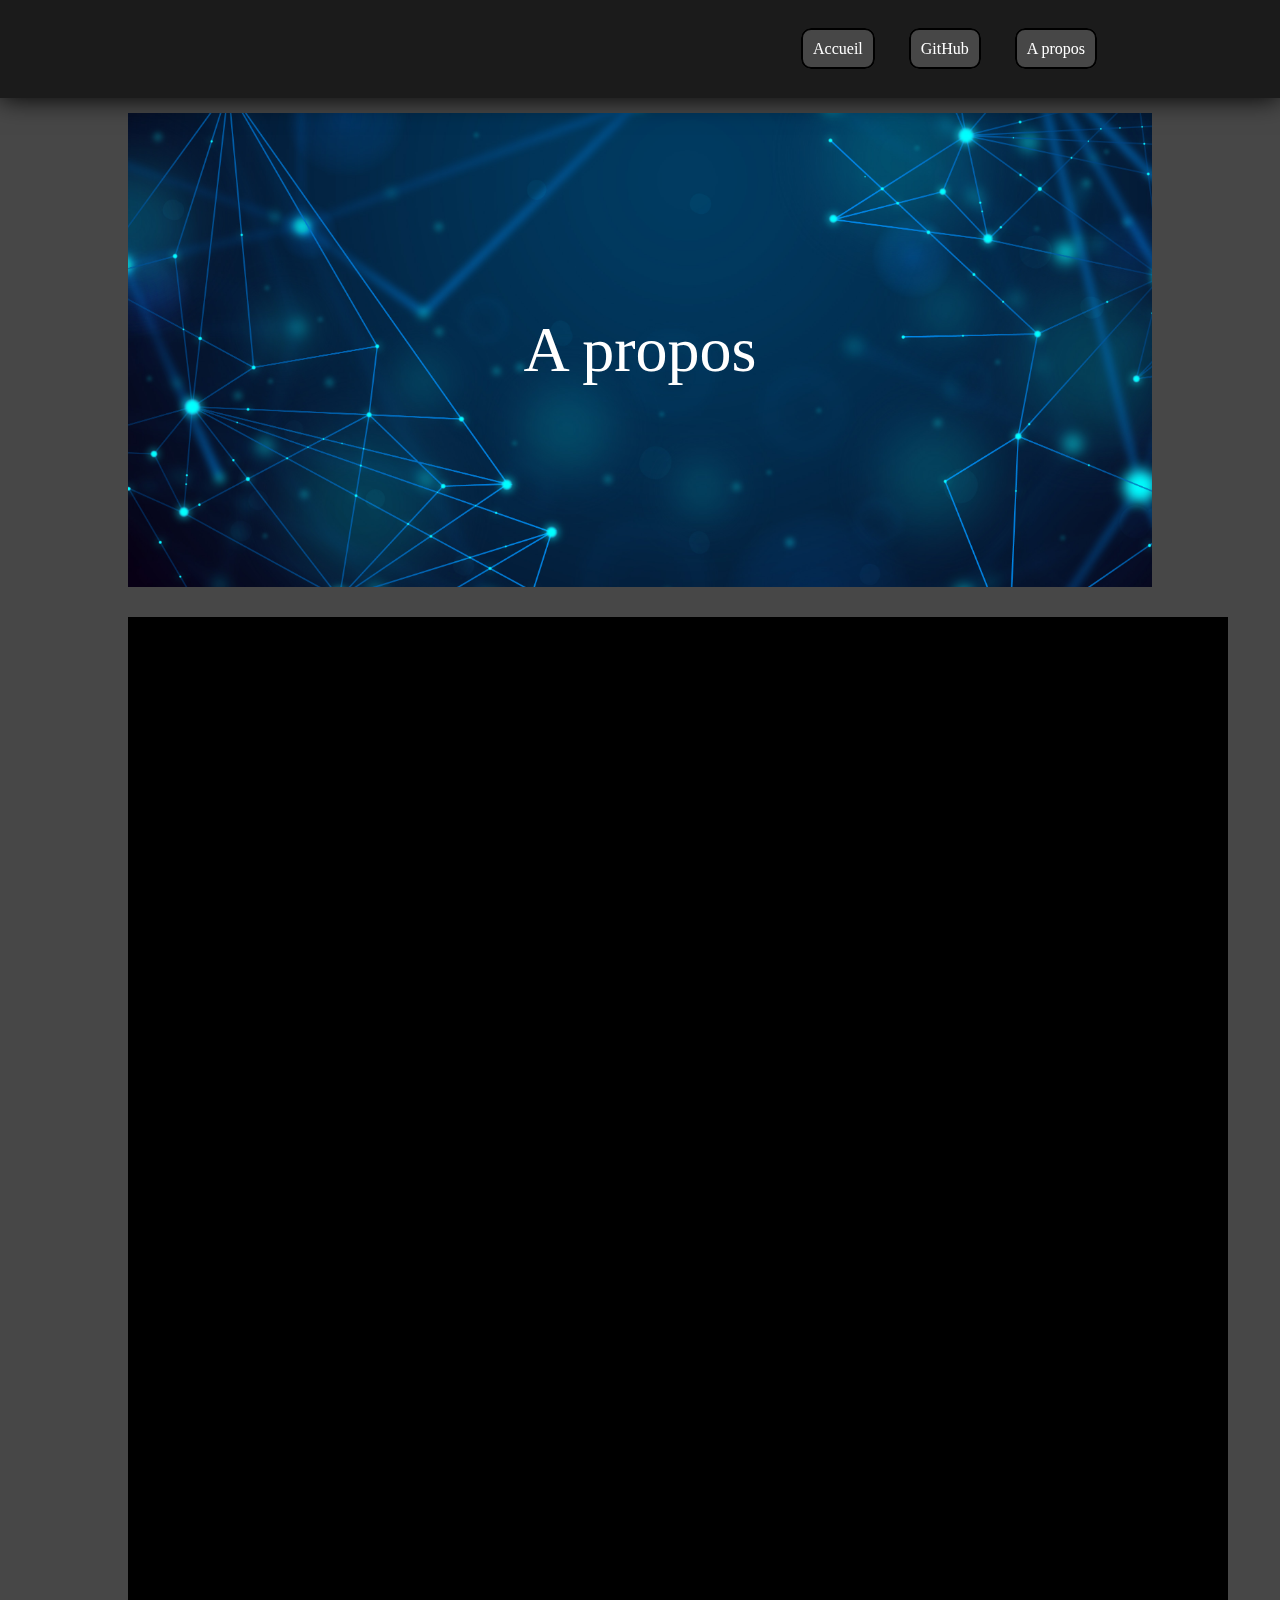
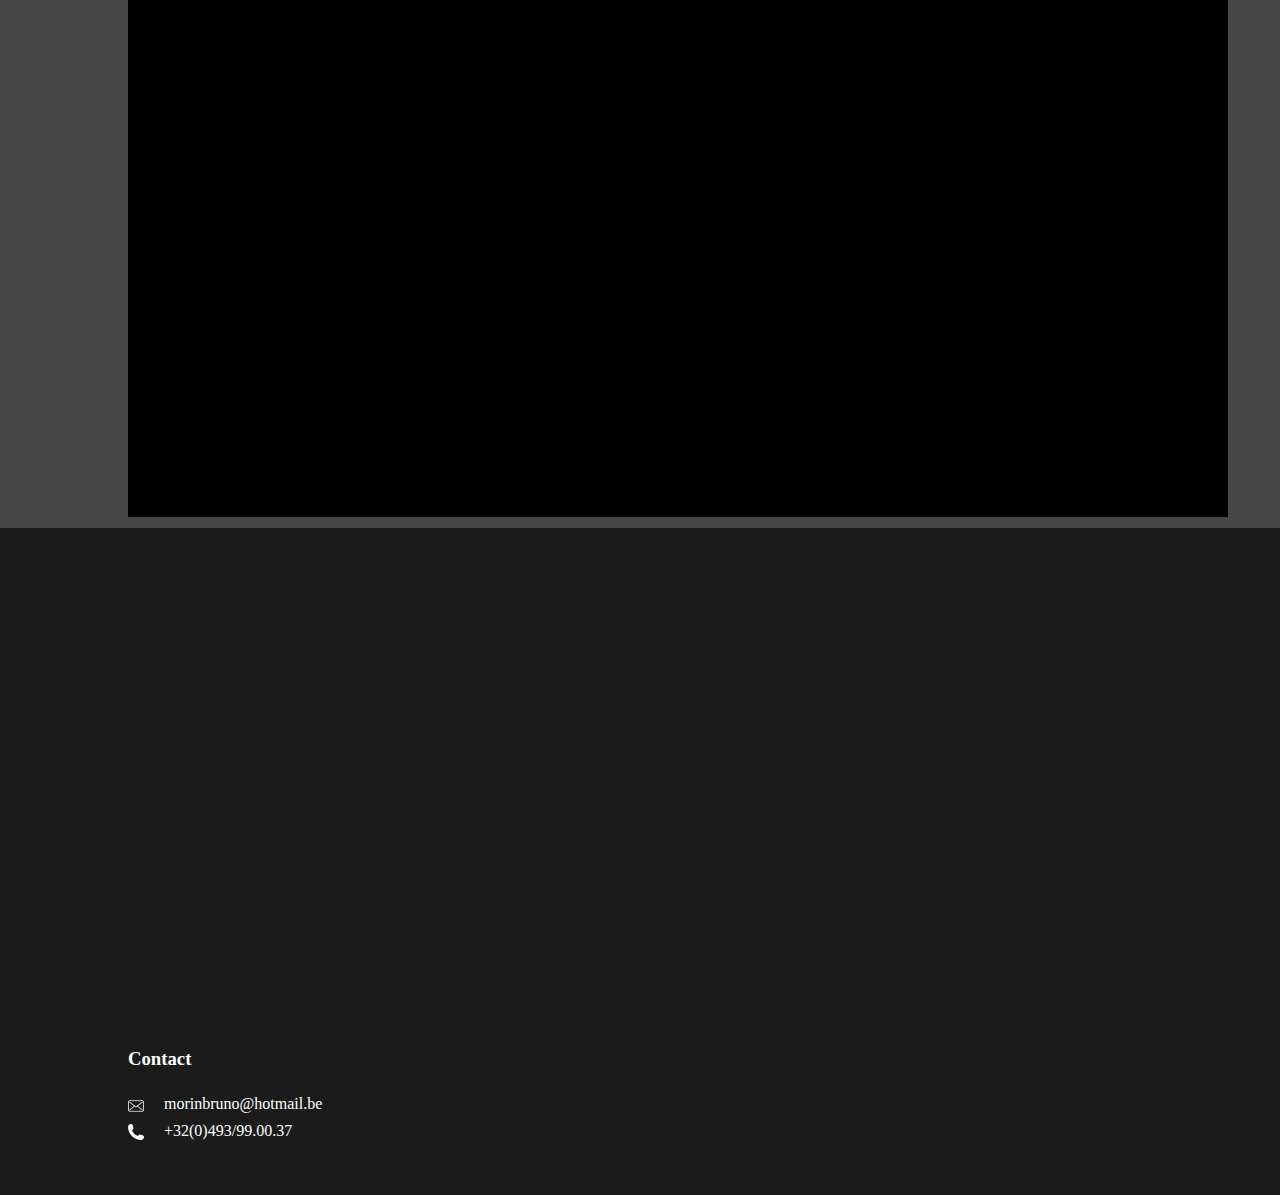
==== about.html @ 4d99fc86 "Test" ====
<!DOCTYPE html>
<html lang="fr">

<head>
    <meta charset="UTF-8">
    <meta name="viewport" content="width=device-width, initial-scale=1.0">
    <link rel="icon" type="image/x-icon" href="img\favicon\favicon.ico">
    <link href="styles/style.css" rel="stylesheet">
    <title>A propos</title>
</head>

<body>
    <header>
        <nav>
            <a href="index.html">Accueil</a>
            <a href="https://github.com/MorinoBelgotaku/" target="_blank" rel="noopener">GitHub</a>
            <a href="about.html">A propos</a>
        </nav>
    </header>
    <div class="contenue">
        <div class="block1">
            A propos
        </div>
        <div class="sous-contenue">
            <div>

            </div>
        </div>
        <div class="widget-discord">
            <iframe title="Discord de la classe" src="https://discord.com/widget?id=1151278833614467152&theme=dark" width="350" height="500"
            allowtransparency="true" frameborder="0"
            sandbox="allow-popups allow-popups-to-escape-sandbox allow-same-origin allow-scripts"></iframe>
        </div>
    </div>
    <footer>
        <div>
            <h3>Contact</h3>
            <img src="img/icons/email_blanc.png"><a href="mailto:morinbruno@hotmail.be">morinbruno@hotmail.be</a><br>
            <img src="img/icons/tel_blanc.png"><a href="tel:+32493990037">+32(0)493/99.00.37</a>
        </div>
    </footer>
</body>

</html>
---- styles/style.css ----
/* CONTENUE */

body {
    margin: 0;
    font-family: 'Trebuchet MS';
    background-color: #474747;
}
.block1{
    padding-top: 200px;
    padding-bottom: 200px;
    background-image: url("../img/fond_bienvenue.jpg");
    background-size: cover;
    text-align: center;
    color: white;
    font-size: 4em;
}
.contenue{
    margin-left: 10%;
    margin-right: 10%;
    height: 2000px;
}
.sous-contenue {
    float: left;
    width: 1100px;
    height: 1500px;
    background-color: black;
    margin-top: 30px;
}
.widget-discord {
    margin-left: 70%;
    position: sticky;
    text-align: center;
    padding-top: 25px;
    top: 110px;
    text-align: right;
    float:inline-end;
}

/* HEADER */

header{
    width: auto;
    position:sticky;
    margin-bottom: 15px;
    padding-left: 10%;
    padding-right: 10%;
    background-color: #1b1b1b ;
    top: 0;
    box-shadow: 0 0 25px 0 black;
}

nav {
    padding: 40px;
    text-align: right;
}

header a{
    text-decoration: none;
    color: black;
    border: black;
    border-radius: 10px;
    border-style: solid;
    border-width: 2px;
    padding: 10px;
    background-color: #474747;
    color: white;
    margin: 15px;
}

/* FOOTER */

footer{
    width: auto;
    position: sticky;
    margin-bottom: 15px;
    padding-left: 10%;
    padding-right: 10%;
    background-color: #1b1b1b ;
    margin: 0;
    margin-top: 15px;
    color: white;
}
footer div{
    padding-top: 20px;
    padding-bottom: 50px;
    line-height: 20pt;
}
footer div a{
    color: white;
    text-decoration: none;
    font-size: 12pt;
}
footer div img{
    width: 12pt;
    color: white;
    vertical-align: middle;
    padding-right: 20px;
}
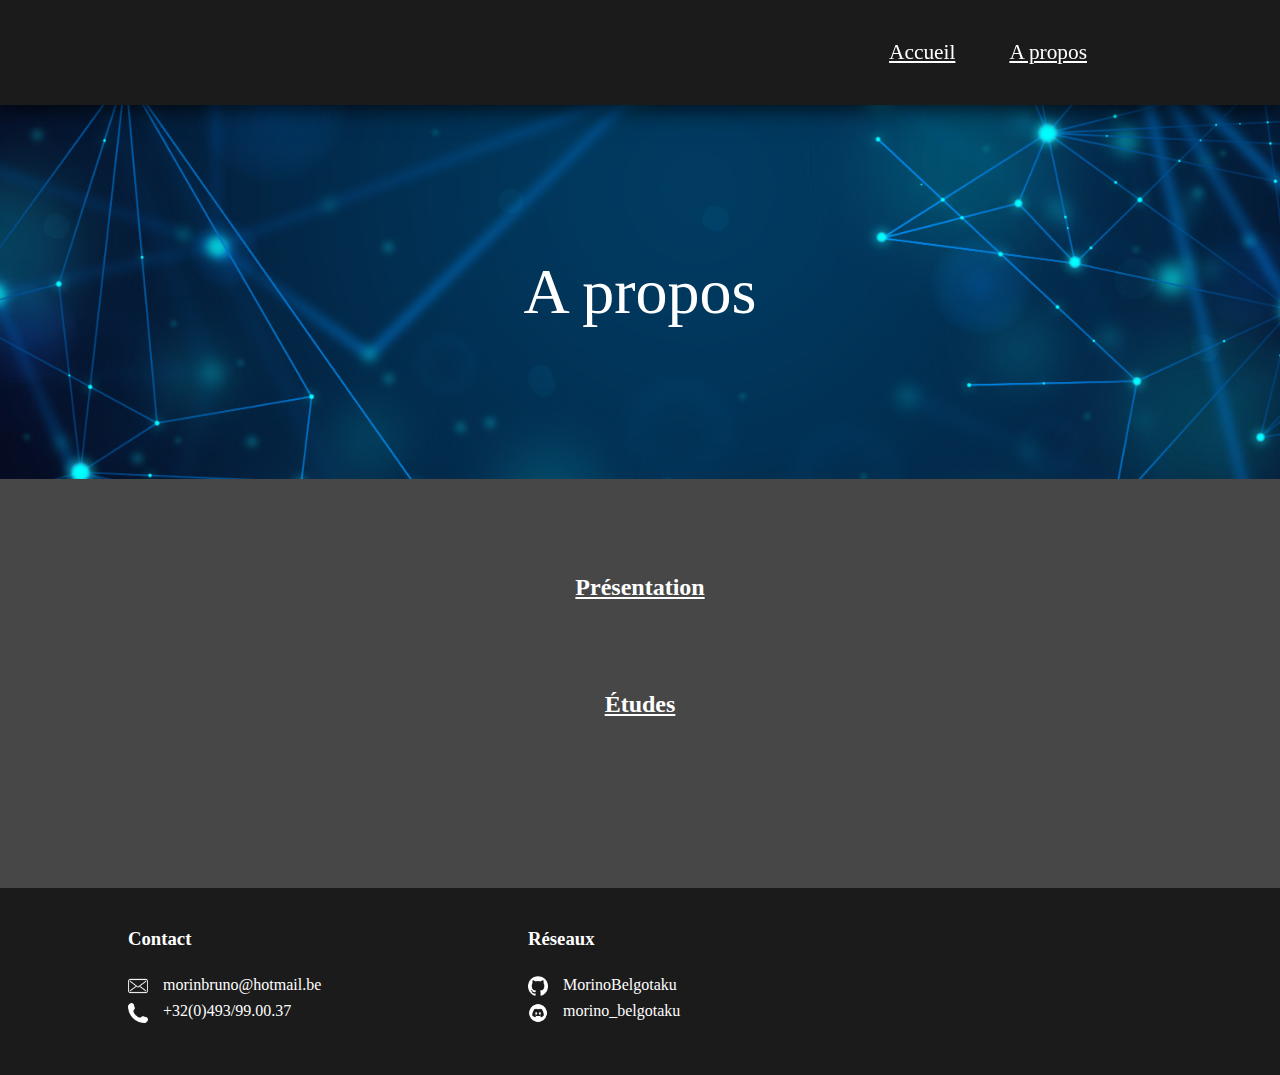
==== commit aa433409: "modified:   about.html 	new file:   img/icons/discord_blanc.png 	new file:   img/icons/discord_icon_" ====
--- a/about.html
+++ b/about.html
@@ -13,30 +13,33 @@
     <header>
         <nav>
             <a href="index.html">Accueil</a>
-            <a href="https://github.com/MorinoBelgotaku/" target="_blank" rel="noopener">GitHub</a>
             <a href="about.html">A propos</a>
         </nav>
     </header>
+    <div class="block1">
+        A propos
+    </div>
     <div class="contenue">
-        <div class="block1">
-            A propos
-        </div>
-        <div class="sous-contenue">
-            <div>
-
+        
+        <div class="about">
+            <div id="presentation">
+                <h2>Présentation</h2>
             </div>
-        </div>
-        <div class="widget-discord">
-            <iframe title="Discord de la classe" src="https://discord.com/widget?id=1151278833614467152&theme=dark" width="350" height="500"
-            allowtransparency="true" frameborder="0"
-            sandbox="allow-popups allow-popups-to-escape-sandbox allow-same-origin allow-scripts"></iframe>
+            <div id="etudes">
+                <h2>Études</h2>
+            </div>
         </div>
     </div>
     <footer>
-        <div>
+        <div class="contact">
             <h3>Contact</h3>
             <img src="img/icons/email_blanc.png"><a href="mailto:morinbruno@hotmail.be">morinbruno@hotmail.be</a><br>
             <img src="img/icons/tel_blanc.png"><a href="tel:+32493990037">+32(0)493/99.00.37</a>
+        </div>
+        <div class="reseaux">
+            <h3>Réseaux</h3>
+            <img src="img/icons/github_blanc.png"><a href="" title="GitHub">MorinoBelgotaku</a><br>
+            <img src="img/icons/discord_blanc.png"><a href="#Discord" title="Discord">morino_belgotaku</a><br>
         </div>
     </footer>
 </body>
--- a/styles/style.css
+++ b/styles/style.css
@@ -2,12 +2,13 @@
 
 body {
     margin: 0;
+    padding: 0;
     font-family: 'Trebuchet MS';
     background-color: #474747;
 }
 .block1{
-    padding-top: 200px;
-    padding-bottom: 200px;
+    padding-top: 150px;
+    padding-bottom: 150px;
     background-image: url("../img/fond_bienvenue.jpg");
     background-size: cover;
     text-align: center;
@@ -17,21 +18,33 @@
 .contenue{
     margin-left: 10%;
     margin-right: 10%;
-    height: 2000px;
+    height: auto;
 }
 .sous-contenue {
     float: left;
     width: 1100px;
-    height: 1500px;
-    background-color: black;
-    margin-top: 30px;
+    height: auto;
+    margin-top: 25px;
+}
+.about {
+    height: auto;
+    margin-top: 25px;
+    color: white;
+    padding: 50px;
+    text-align: center;
+}
+.about h2{
+    text-decoration: underline solid;
+}
+.about div{
+    padding-bottom: 50px;
 }
 .widget-discord {
     margin-left: 70%;
     position: sticky;
     text-align: center;
     padding-top: 25px;
-    top: 110px;
+    top: 99px;
     text-align: right;
     float:inline-end;
 }
@@ -41,7 +54,6 @@
 header{
     width: auto;
     position:sticky;
-    margin-bottom: 15px;
     padding-left: 10%;
     padding-right: 10%;
     background-color: #1b1b1b ;
@@ -55,44 +67,51 @@
 }
 
 header a{
-    text-decoration: none;
-    color: black;
-    border: black;
-    border-radius: 10px;
-    border-style: solid;
-    border-width: 2px;
+    text-decoration: underline solid white;
     padding: 10px;
-    background-color: #474747;
     color: white;
     margin: 15px;
+    font-size: 16pt;
 }
 
 /* FOOTER */
 
 footer{
     width: auto;
-    position: sticky;
     margin-bottom: 15px;
     padding-left: 10%;
     padding-right: 10%;
     background-color: #1b1b1b ;
-    margin: 0;
-    margin-top: 15px;
+    margin: 0 auto;
+    margin-top: 50px;
     color: white;
+    display: flex;
 }
-footer div{
+.contact{
     padding-top: 20px;
     padding-bottom: 50px;
     line-height: 20pt;
+    width: 400px;
+    float: left;
 }
-footer div a{
+.reseaux{
+    padding-top: 20px;
+    padding-bottom: 50px;
+    line-height: 20pt;
+    width: 400px;
+    float: left;
+}
+footer a{
     color: white;
     text-decoration: none;
     font-size: 12pt;
 }
-footer div img{
-    width: 12pt;
-    color: white;
+footer img{
+    width: 15pt;
     vertical-align: middle;
-    padding-right: 20px;
+    padding-right: 15px;
 }
+footer div ul li{
+    list-style: none;
+    margin-left: -40px;
+}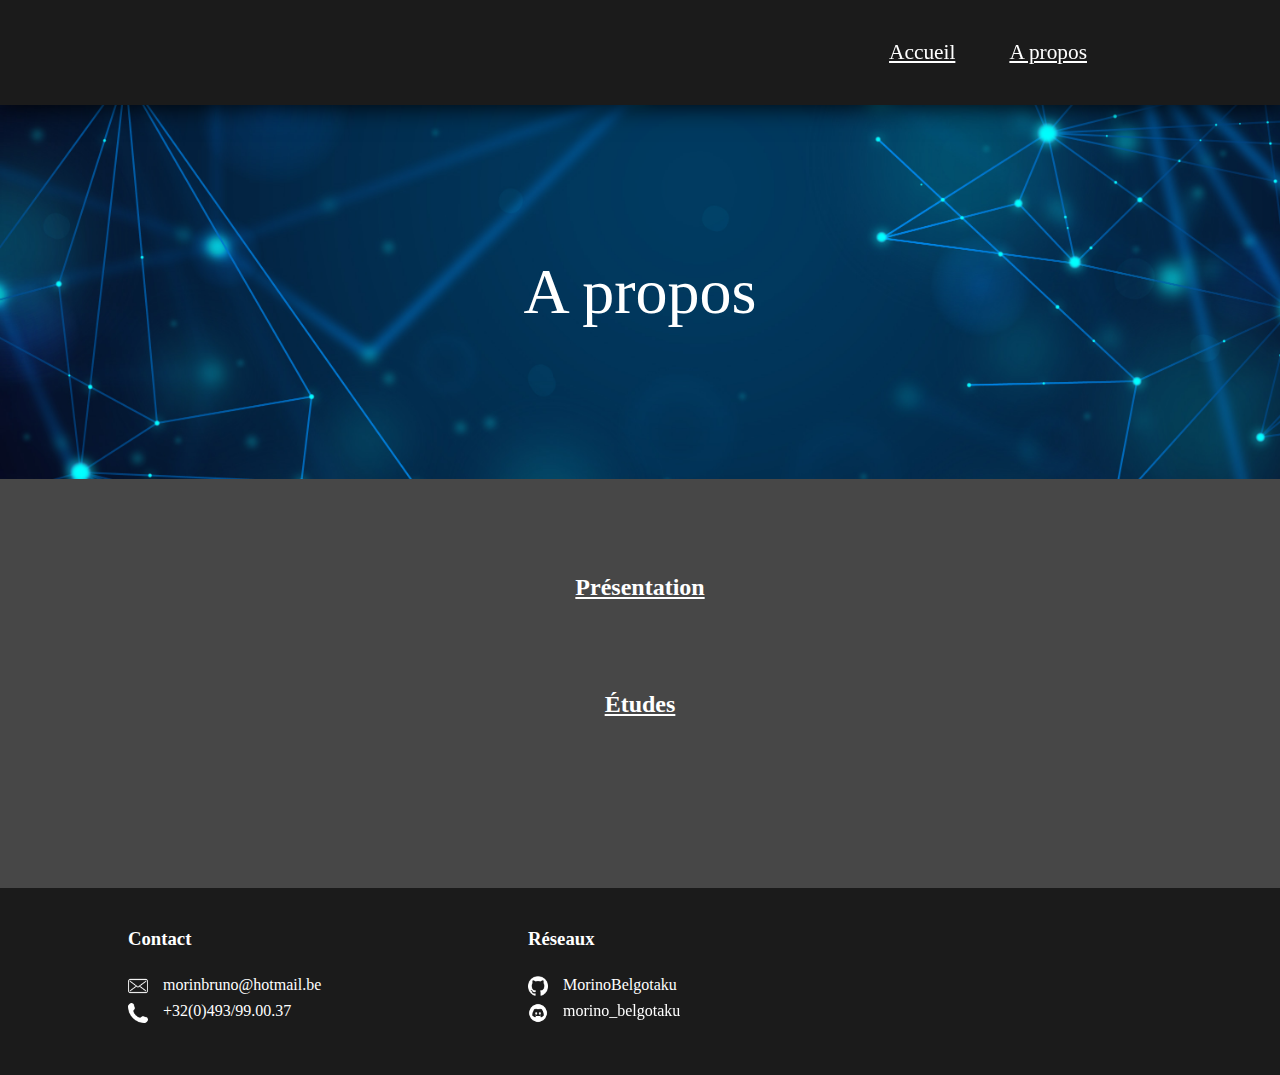
==== commit a456e1f4: "modified:   about.html 	modified:   index.html 	new file:   styles/discord-copy.css 	modified:   sty" ====
--- a/about.html
+++ b/about.html
@@ -6,6 +6,7 @@
     <meta name="viewport" content="width=device-width, initial-scale=1.0">
     <link rel="icon" type="image/x-icon" href="img\favicon\favicon.ico">
     <link href="styles/style.css" rel="stylesheet">
+    <link href="styles/discord-copy.css" rel="stylesheet">
     <title>A propos</title>
 </head>
 
@@ -20,7 +21,7 @@
         A propos
     </div>
     <div class="contenue">
-        
+
         <div class="about">
             <div id="presentation">
                 <h2>Présentation</h2>
@@ -38,8 +39,48 @@
         </div>
         <div class="reseaux">
             <h3>Réseaux</h3>
-            <img src="img/icons/github_blanc.png"><a href="" title="GitHub">MorinoBelgotaku</a><br>
-            <img src="img/icons/discord_blanc.png"><a href="#Discord" title="Discord">morino_belgotaku</a><br>
+            <img src="img/icons/github_blanc.png"><a href="https://github.com/MorinoBelgotaku/" target="_blank"
+                title="GitHub">MorinoBelgotaku</a><br>
+            <img src="img/icons/discord_blanc.png"><a href="" class="copy-click" data-tooltip-text="Copier"
+                data-tooltip-text-copied="✔ Copié">morino_belgotaku</a>
+            <script>
+                const links = document.querySelectorAll('.copy-click');
+                const cls = {
+                    copied: 'is-copied',
+                    hover: 'is-hovered'
+                };
+
+                const copyToClipboard = str => {
+                    const el = document.createElement('input');
+                    str.dataset.copyString ? el.value = str.dataset.copyString : el.value = str.text;
+                    el.setAttribute('readonly', '');
+                    el.style.position = 'absolute';
+                    el.style.opacity = 0;
+                    document.body.appendChild(el);
+                    el.select();
+                    document.execCommand('copy');
+                    document.body.removeChild(el);
+                };
+                const clickInteraction = e => {
+                    e.preventDefault();
+                    copyToClipboard(e.target);
+                    e.target.classList.add(cls.copied);
+                    setTimeout(() => e.target.classList.remove(cls.copied), 1000);
+                    setTimeout(() => e.target.classList.remove(cls.hover), 700);
+                };
+                Array.from(links).forEach(link => {
+                    link.addEventListener('click', e => clickInteraction(e));
+                    link.addEventListener('keypress', e => {
+                        if (e.keyCode === 13) clickInteraction(e);
+                    });
+                    link.addEventListener('mouseover', e => e.target.classList.add(cls.hover));
+                    link.addEventListener('mouseleave', e => {
+                        if (!e.target.classList.contains(cls.copied)) {
+                            e.target.classList.remove(cls.hover);
+                        }
+                    });
+                });
+            </script>
         </div>
     </footer>
 </body>
--- a/styles/style.css
+++ b/styles/style.css
@@ -6,7 +6,8 @@
     font-family: 'Trebuchet MS';
     background-color: #474747;
 }
-.block1{
+
+.block1 {
     padding-top: 150px;
     padding-bottom: 150px;
     background-image: url("../img/fond_bienvenue.jpg");
@@ -15,17 +16,20 @@
     color: white;
     font-size: 4em;
 }
-.contenue{
+
+.contenue {
     margin-left: 10%;
     margin-right: 10%;
     height: auto;
 }
+
 .sous-contenue {
     float: left;
     width: 1100px;
     height: auto;
     margin-top: 25px;
 }
+
 .about {
     height: auto;
     margin-top: 25px;
@@ -33,12 +37,15 @@
     padding: 50px;
     text-align: center;
 }
-.about h2{
+
+.about h2 {
     text-decoration: underline solid;
 }
-.about div{
+
+.about div {
     padding-bottom: 50px;
 }
+
 .widget-discord {
     margin-left: 70%;
     position: sticky;
@@ -46,17 +53,17 @@
     padding-top: 25px;
     top: 99px;
     text-align: right;
-    float:inline-end;
+    float: inline-end;
 }
 
 /* HEADER */
 
-header{
+header {
     width: auto;
-    position:sticky;
+    position: sticky;
     padding-left: 10%;
     padding-right: 10%;
-    background-color: #1b1b1b ;
+    background-color: #1b1b1b;
     top: 0;
     box-shadow: 0 0 25px 0 black;
 }
@@ -66,7 +73,7 @@
     text-align: right;
 }
 
-header a{
+header a {
     text-decoration: underline solid white;
     padding: 10px;
     color: white;
@@ -76,42 +83,51 @@
 
 /* FOOTER */
 
-footer{
+footer {
     width: auto;
     margin-bottom: 15px;
     padding-left: 10%;
     padding-right: 10%;
-    background-color: #1b1b1b ;
+    background-color: #1b1b1b;
     margin: 0 auto;
     margin-top: 50px;
     color: white;
     display: flex;
 }
-.contact{
+
+.contact {
     padding-top: 20px;
     padding-bottom: 50px;
     line-height: 20pt;
     width: 400px;
     float: left;
 }
-.reseaux{
+
+.reseaux {
     padding-top: 20px;
     padding-bottom: 50px;
     line-height: 20pt;
     width: 400px;
     float: left;
 }
-footer a{
+
+.reseaux label {
+    cursor: pointer;
+}
+
+footer a {
     color: white;
     text-decoration: none;
     font-size: 12pt;
 }
-footer img{
+
+footer img {
     width: 15pt;
     vertical-align: middle;
     padding-right: 15px;
 }
-footer div ul li{
+
+footer div ul li {
     list-style: none;
     margin-left: -40px;
 }--- a/styles/discord-copy.css
+++ b/styles/discord-copy.css
@@ -0,0 +1,41 @@
+.copy-click {
+    position: relative;
+    text-decoration: none;
+    cursor: pointer;
+    transition: background-color calc(var(--duration) * 2) var(--ease);
+}
+
+.copy-click:after {
+    font-size: small;
+    content: attr(data-tooltip-text);
+    position: absolute;
+    bottom: calc(100% + 6px);
+    left: 50%;
+    padding: 4px 8px;
+    white-space: nowrap;
+    color: black;
+    background-color: white;
+    border-radius: 4px;
+    box-shadow: 0 0 0 -12px rgba(0, 0, 0, 0);
+    pointer-events: none;
+    -webkit-backface-visibility: hidden;
+    backface-visibility: hidden;
+    opacity: 0;
+    -webkit-transform: translate(-50%, 12px);
+    transform: translate(-50%, 12px);
+    transition: box-shadow calc(var(--duration) / 1.5) var(--bounce), opacity calc(var(--duration) / 1.5) var(--bounce), -webkit-transform calc(var(--duration) / 1.5) var(--bounce);
+    transition: box-shadow calc(var(--duration) / 1.5) var(--bounce), opacity calc(var(--duration) / 1.5) var(--bounce), transform calc(var(--duration) / 1.5) var(--bounce);
+    transition: box-shadow calc(var(--duration) / 1.5) var(--bounce), opacity calc(var(--duration) / 1.5) var(--bounce), transform calc(var(--duration) / 1.5) var(--bounce), -webkit-transform calc(var(--duration) / 1.5) var(--bounce);
+}
+
+.copy-click.is-hovered:after {
+    box-shadow: 0 4px 8px rgba(0, 0, 0, 0.1);
+    opacity: 1;
+    -webkit-transform: translate(-50%, 0);
+    transform: translate(-50%, 0);
+    transition-timing-function: var(--ease);
+}
+
+.copy-click.is-copied:after {
+    content: attr(data-tooltip-text-copied);
+}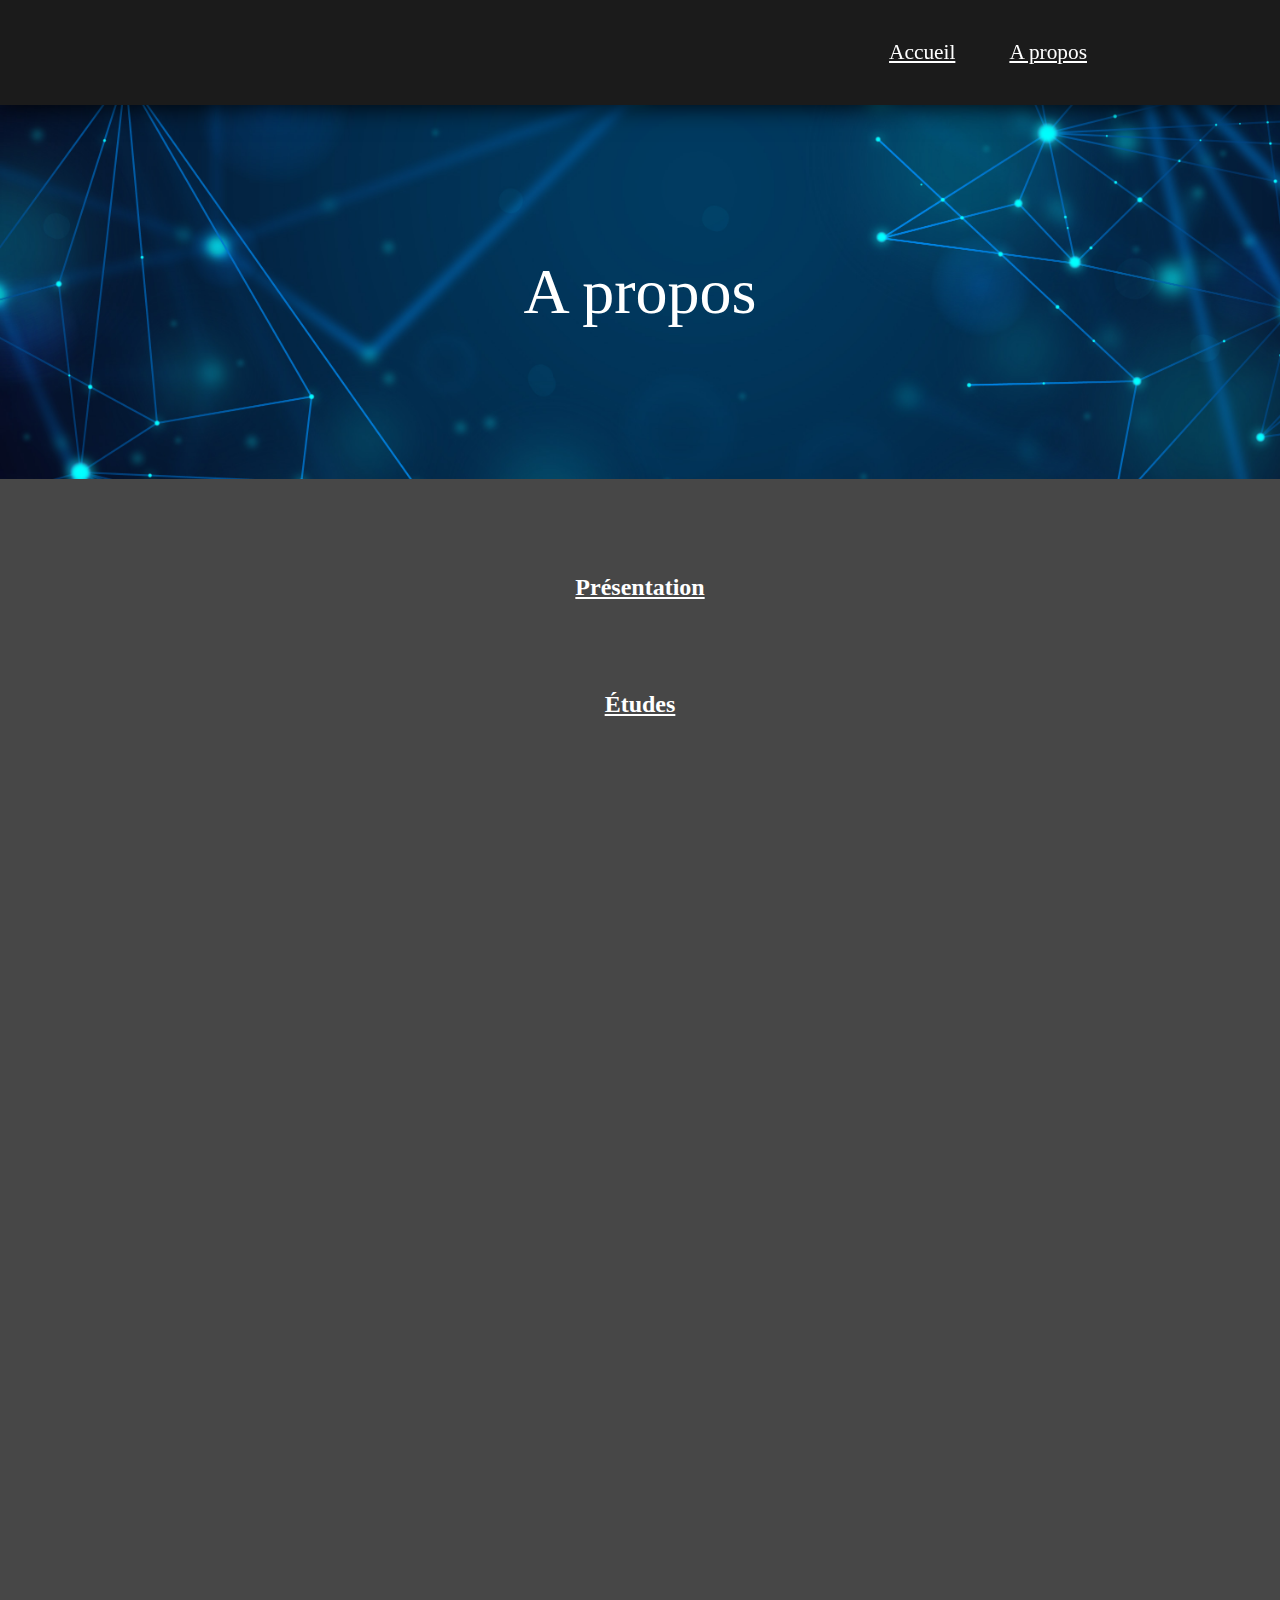
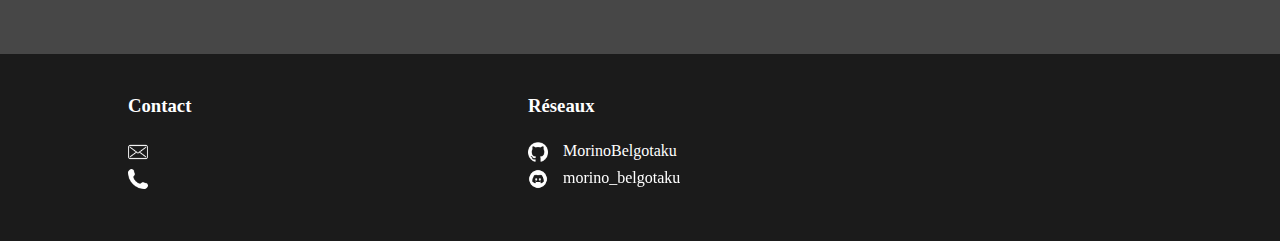
==== commit 3416c4fd: "Modifs" ====
--- a/about.html
+++ b/about.html
@@ -34,8 +34,8 @@
     <footer>
         <div class="contact">
             <h3>Contact</h3>
-            <img src="img/icons/email_blanc.png"><a href="mailto:morinbruno@hotmail.be">morinbruno@hotmail.be</a><br>
-            <img src="img/icons/tel_blanc.png"><a href="tel:+32493990037">+32(0)493/99.00.37</a>
+            <img src="img/icons/email_blanc.png"><a href="mailto:"></a><br>
+            <img src="img/icons/tel_blanc.png"><a href="tel:"></a>
         </div>
         <div class="reseaux">
             <h3>Réseaux</h3>
--- a/styles/style.css
+++ b/styles/style.css
@@ -20,14 +20,15 @@
 .contenue {
     margin-left: 10%;
     margin-right: 10%;
-    height: auto;
+    height: 1100px;
 }
 
 .sous-contenue {
     float: left;
-    width: 1100px;
+    height: 1100px;
     height: auto;
     margin-top: 25px;
+    display: flex;
 }
 
 .about {
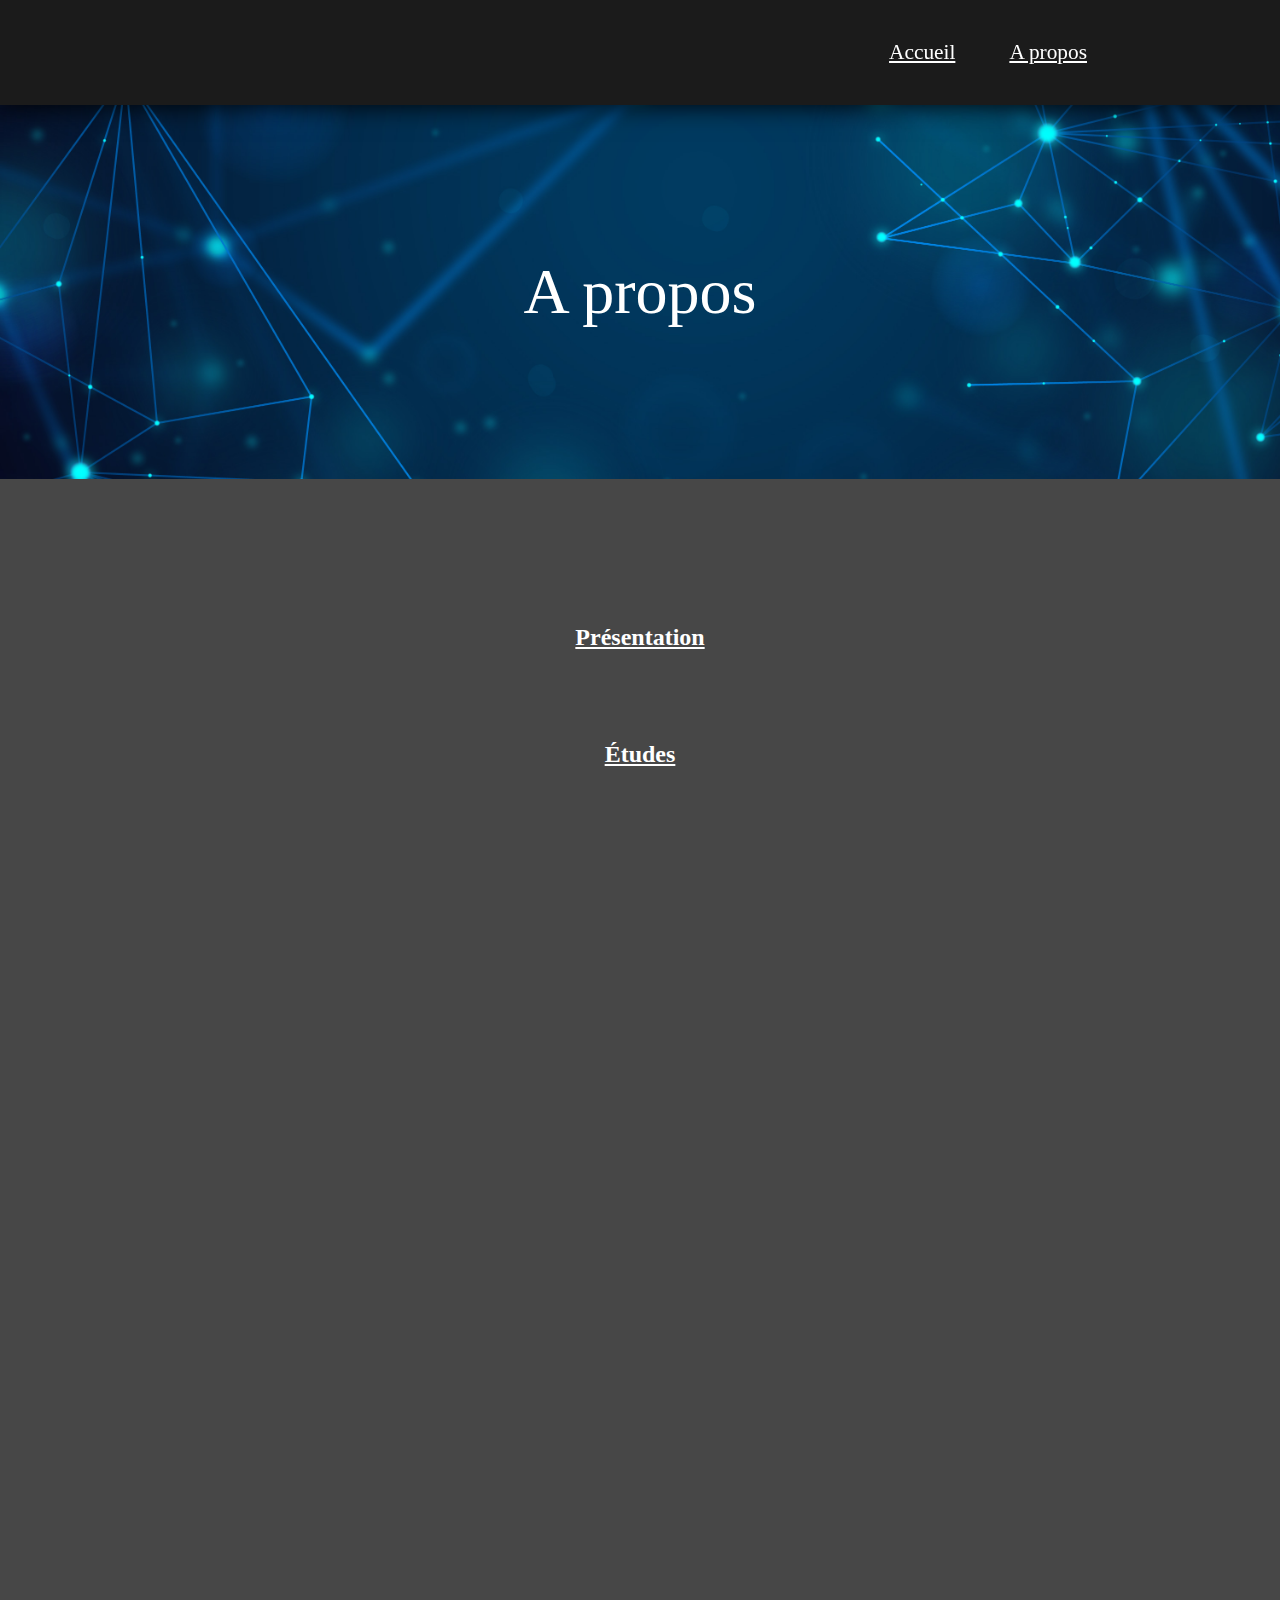
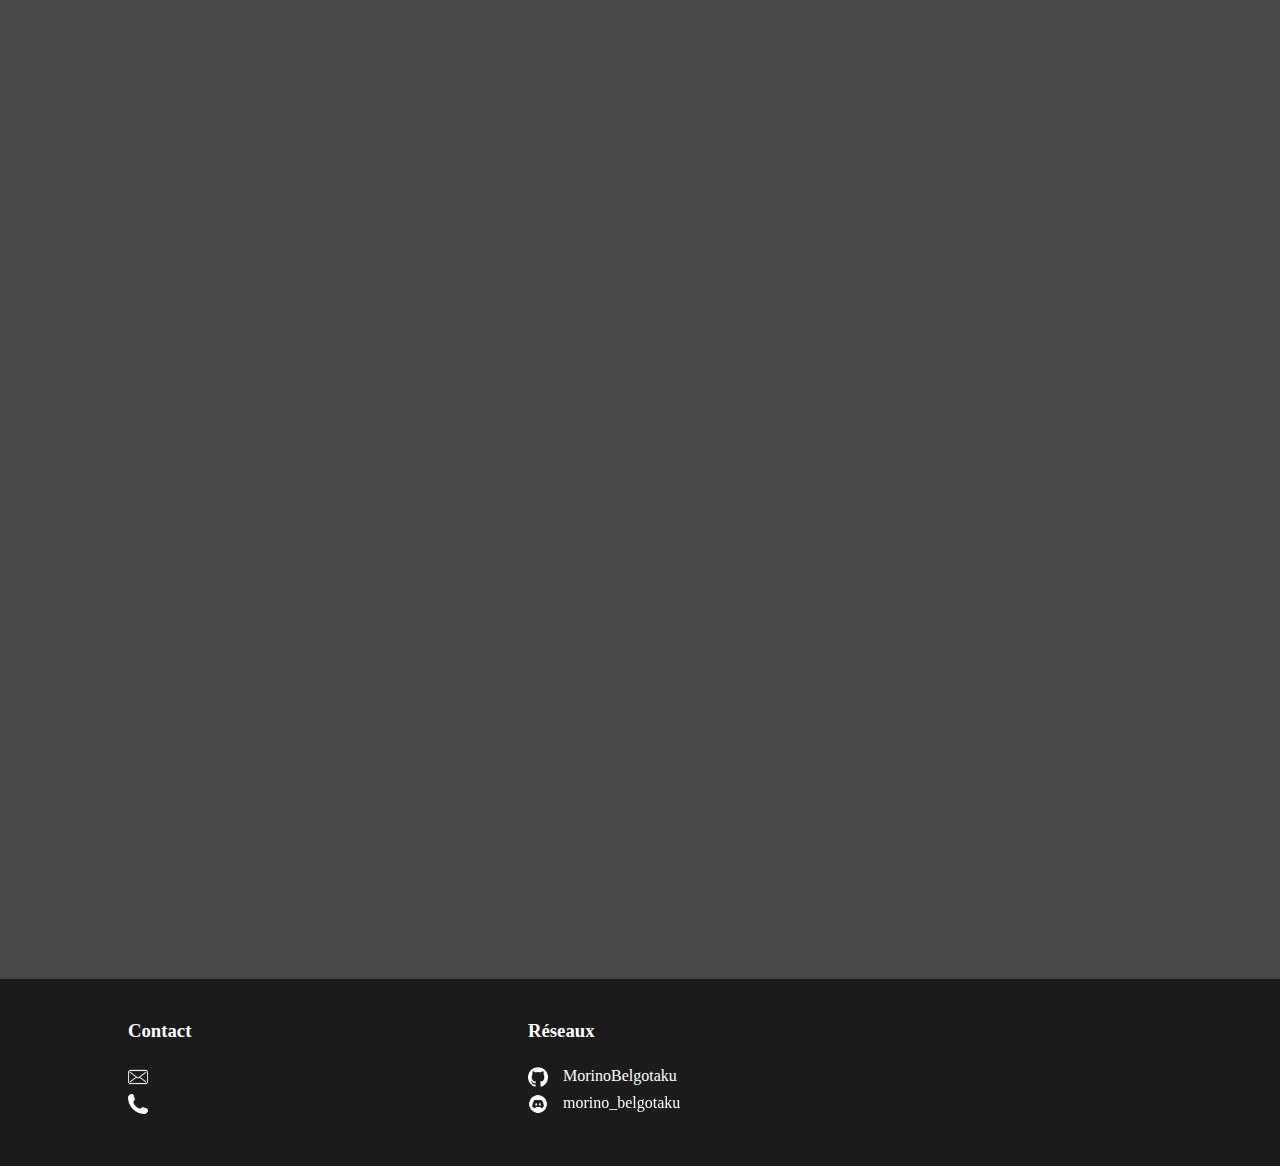
==== commit 29234473: "Modifs" ====
--- a/about.html
+++ b/about.html
@@ -21,13 +21,14 @@
         A propos
     </div>
     <div class="contenue">
-
-        <div class="about">
-            <div id="presentation">
-                <h2>Présentation</h2>
-            </div>
-            <div id="etudes">
-                <h2>Études</h2>
+        <div class="sous-contenue">
+            <div class="about">
+                <div id="presentation">
+                    <h2>Présentation</h2>
+                </div>
+                <div id="etudes">
+                    <h2>Études</h2>
+                </div>
             </div>
         </div>
     </div>
--- a/styles/style.css
+++ b/styles/style.css
@@ -5,6 +5,7 @@
     padding: 0;
     font-family: 'Trebuchet MS';
     background-color: #474747;
+    position: relative;
 }
 
 .block1 {
@@ -25,10 +26,10 @@
 
 .sous-contenue {
     float: left;
-    height: 1100px;
-    height: auto;
-    margin-top: 25px;
-    display: flex;
+    width: 100%;
+    height: 2000px;
+    margin: 50px 0px;
+    /* box-shadow: 0 0 25px 0 black; */
 }
 
 .about {
@@ -45,16 +46,6 @@
 
 .about div {
     padding-bottom: 50px;
-}
-
-.widget-discord {
-    margin-left: 70%;
-    position: sticky;
-    text-align: center;
-    padding-top: 25px;
-    top: 99px;
-    text-align: right;
-    float: inline-end;
 }
 
 /* HEADER */
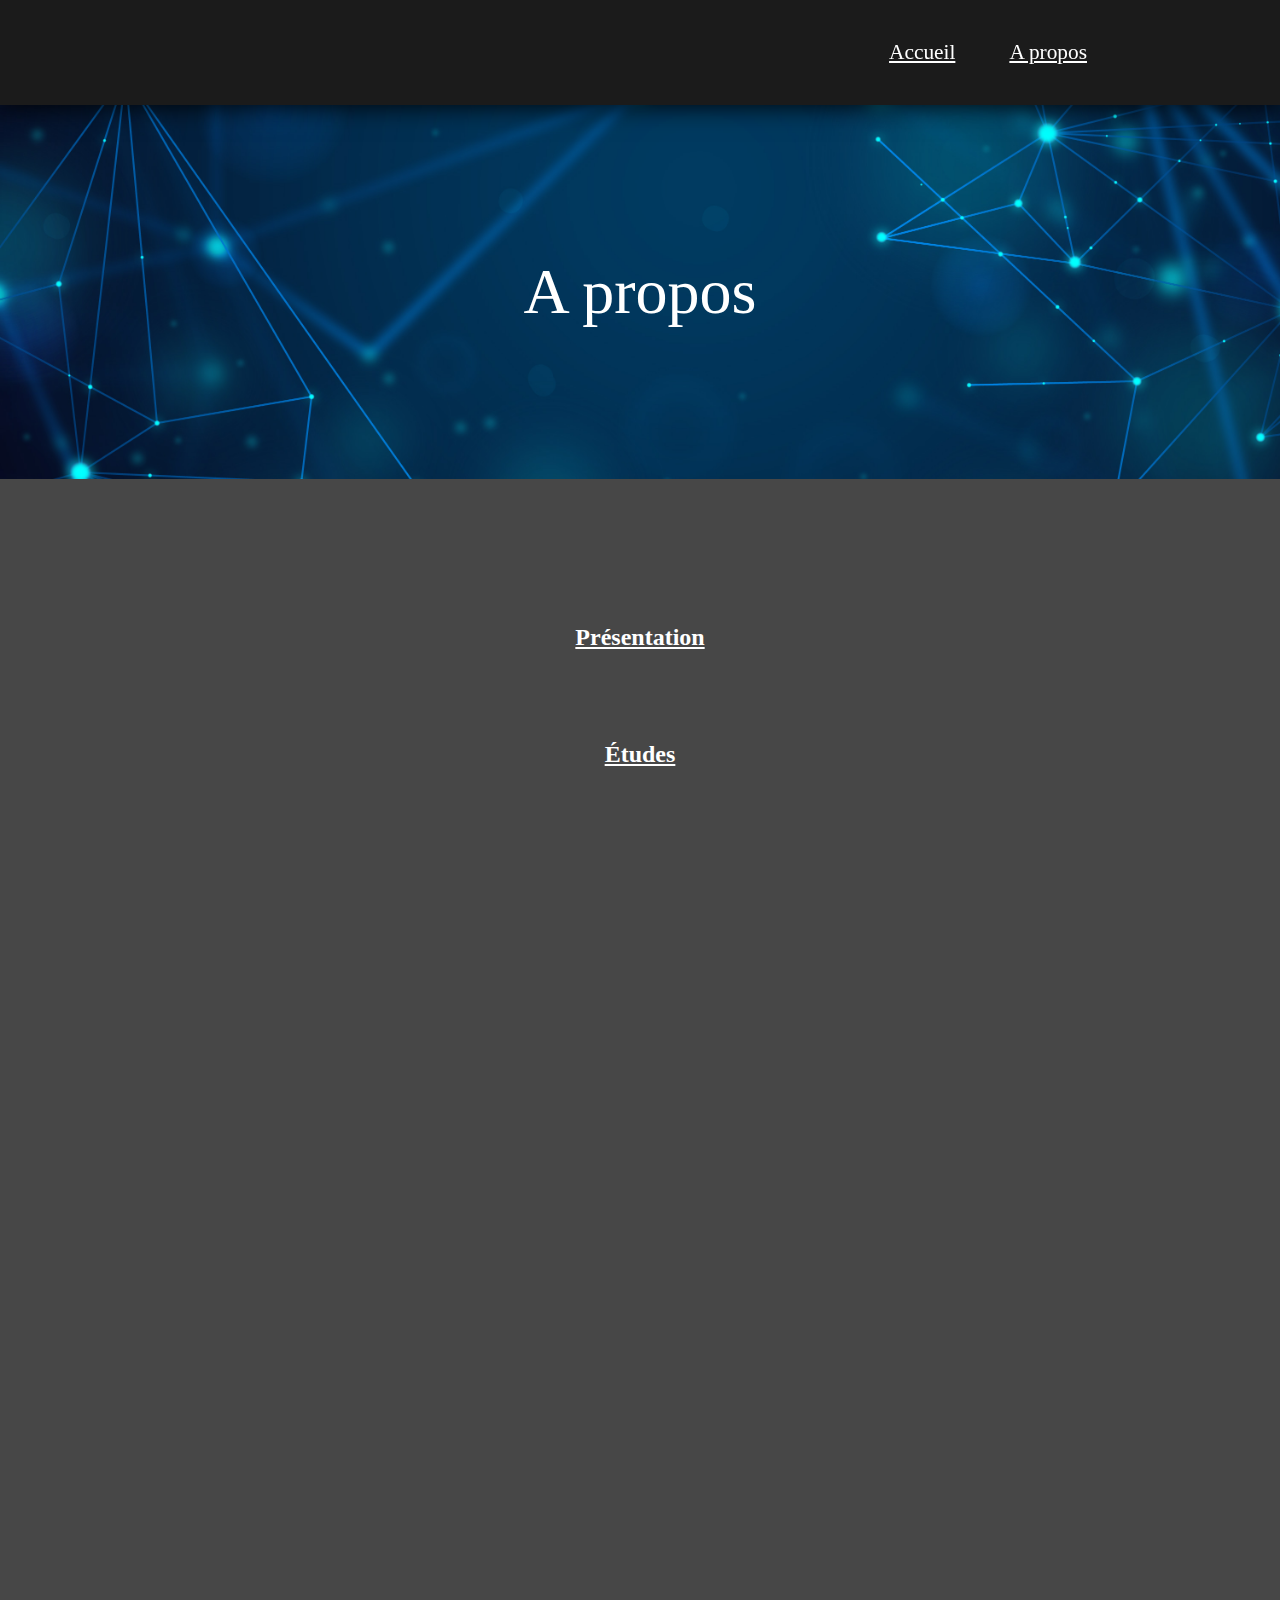
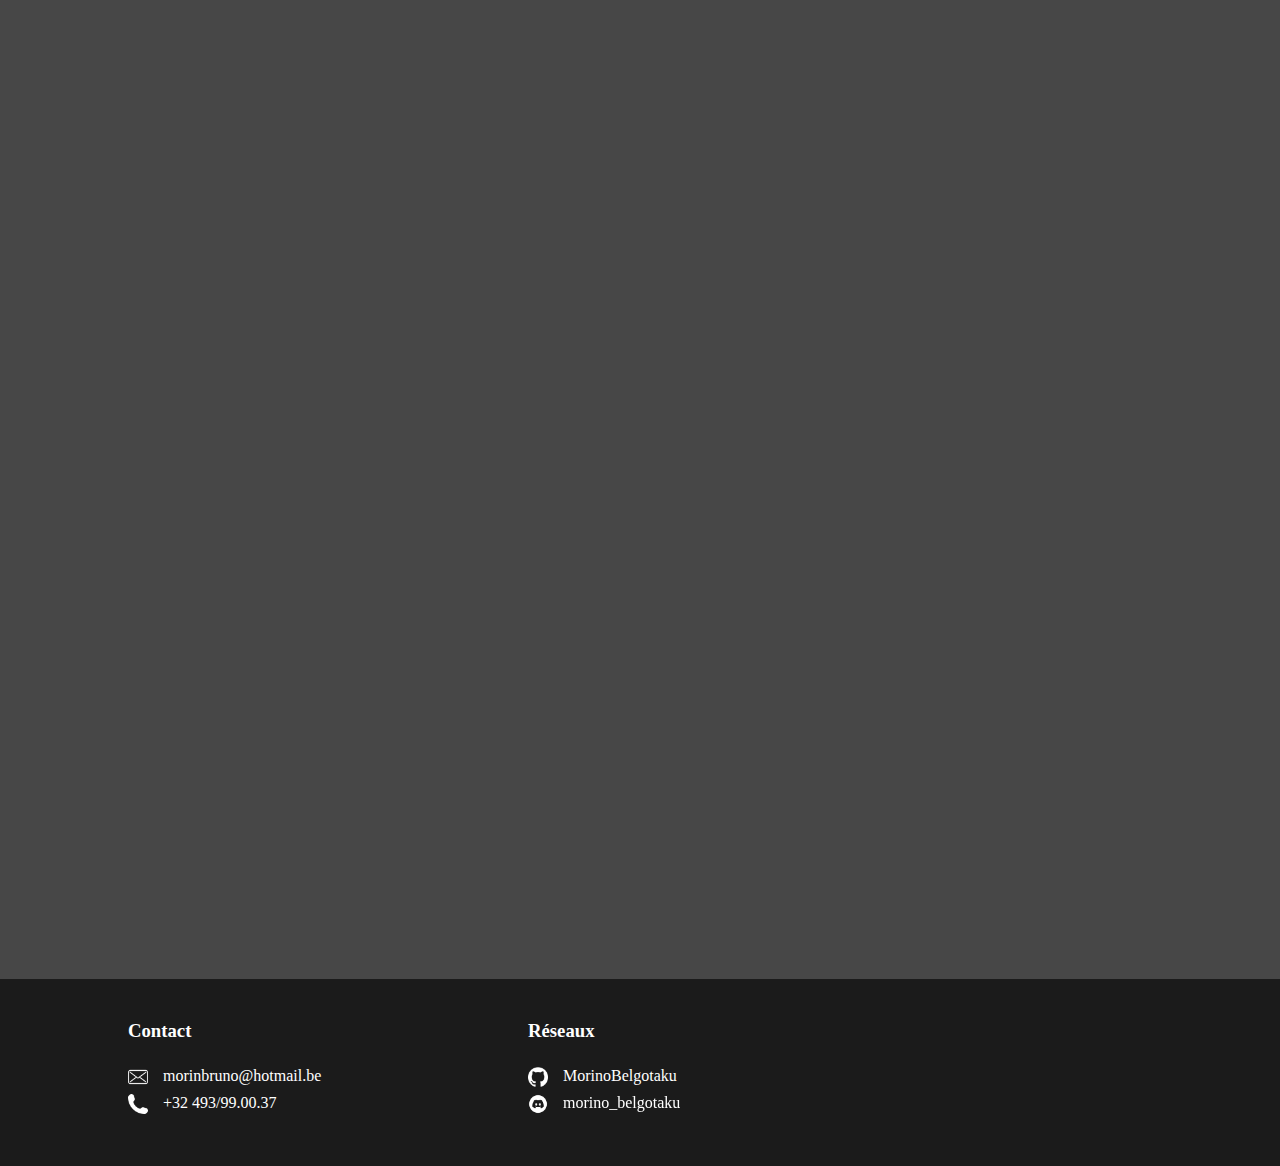
==== commit 11fef03e: "Modify" ====
--- a/about.html
+++ b/about.html
@@ -35,8 +35,8 @@
     <footer>
         <div class="contact">
             <h3>Contact</h3>
-            <img src="img/icons/email_blanc.png"><a href="mailto:"></a><br>
-            <img src="img/icons/tel_blanc.png"><a href="tel:"></a>
+            <img src="img/icons/email_blanc.png">morinbruno@hotmail.be<a href="mailto:morinbruno@hotmail.be"></a><br>
+            <img src="img/icons/tel_blanc.png">+32 493/99.00.37<a href="tel:+32493990037"></a>
         </div>
         <div class="reseaux">
             <h3>Réseaux</h3>
